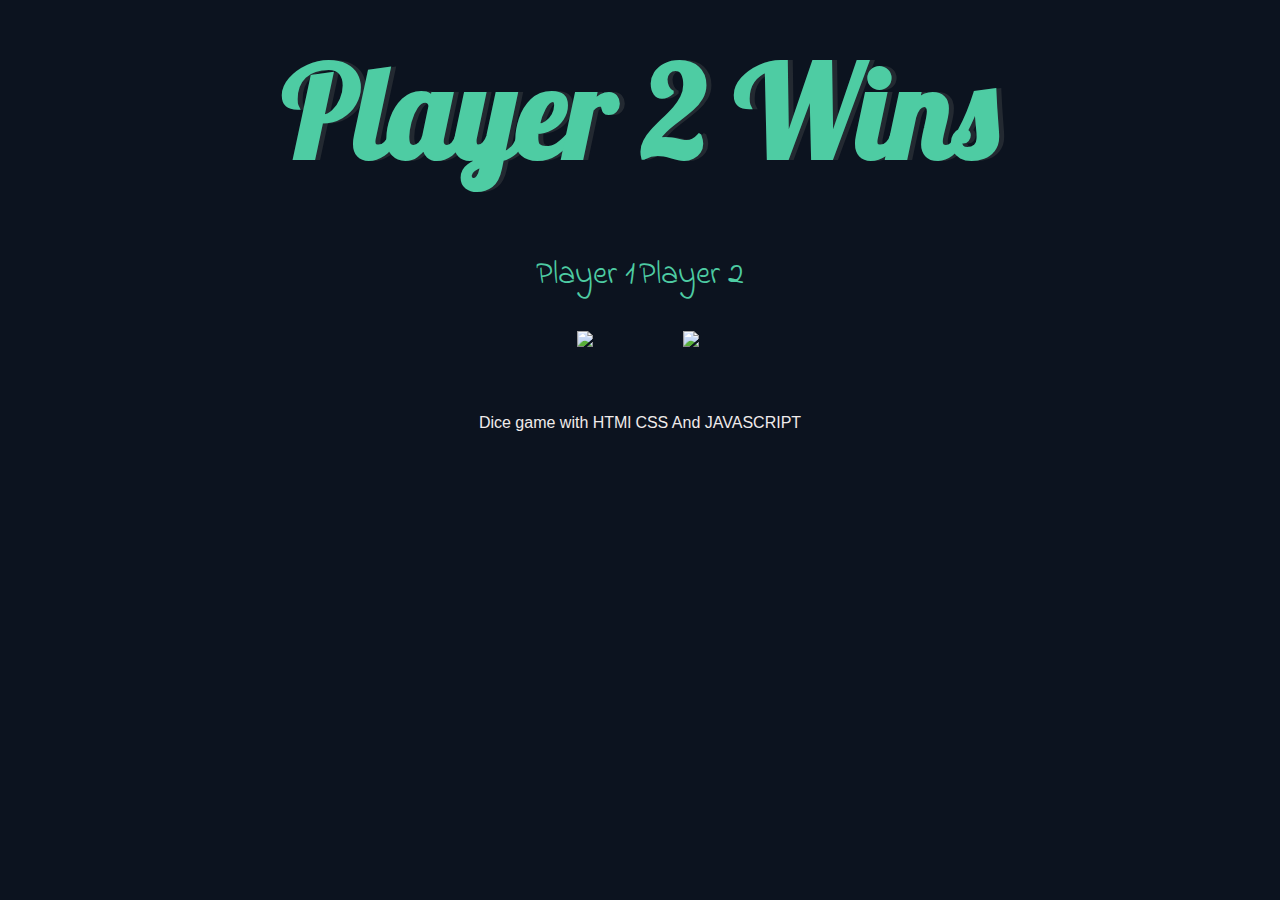
==== dicee.html @ f855ed03 "Add files via upload" ====
<!DOCTYPE html>
<html lang="en" dir="ltr">
  <head>
    <meta charset="utf-8">
    <title>Dicee</title>
    <link rel="stylesheet" href="styles.css">
    <link href="https://fonts.googleapis.com/css?family=Indie+Flower|Lobster" rel="stylesheet">

  </head>
  <body>

    <div class="container">
      <h1>Refresh Me</h1>

      <div class="dice">
        <p>Player 1</p>
        <img class="img1" src="./images/dice6.png">
      </div>

      <div class="dice">
        <p>Player 2</p>
        <img class="img2" src="./images/dice6.png">
      </div>

    </div>


  </body>
  <script src="index.js"></script> 
  <footer>
    Dice game with HTMl CSS And JAVASCRIPT
  </footer>
</html>
---- styles.css ----
.container {
  width: 70%;
  margin: auto;
  text-align: center;
}

.dice {
  text-align: center;
  display: inline-block;

}

body {
  background-color: #0c131f;
}

h1 {
  margin: 30px;
  font-family: 'Lobster';
  text-shadow: 5px 0 #232931;
  font-size: 8rem;
  color: #4ECCA3;
}

p {
  font-size: 2rem;
  color: #4ECCA3;
  font-family: 'Indie Flower';
}

img {
  width: 80%;
}

footer {
  margin-top: 5%;
  color: #f0ebeb;
  text-align: center;
  font-family: 'Lucida Sans', 'Lucida Sans Regular', 'Lucida Grande', 'Lucida Sans Unicode', Geneva, Verdana, sans-serif ;

}
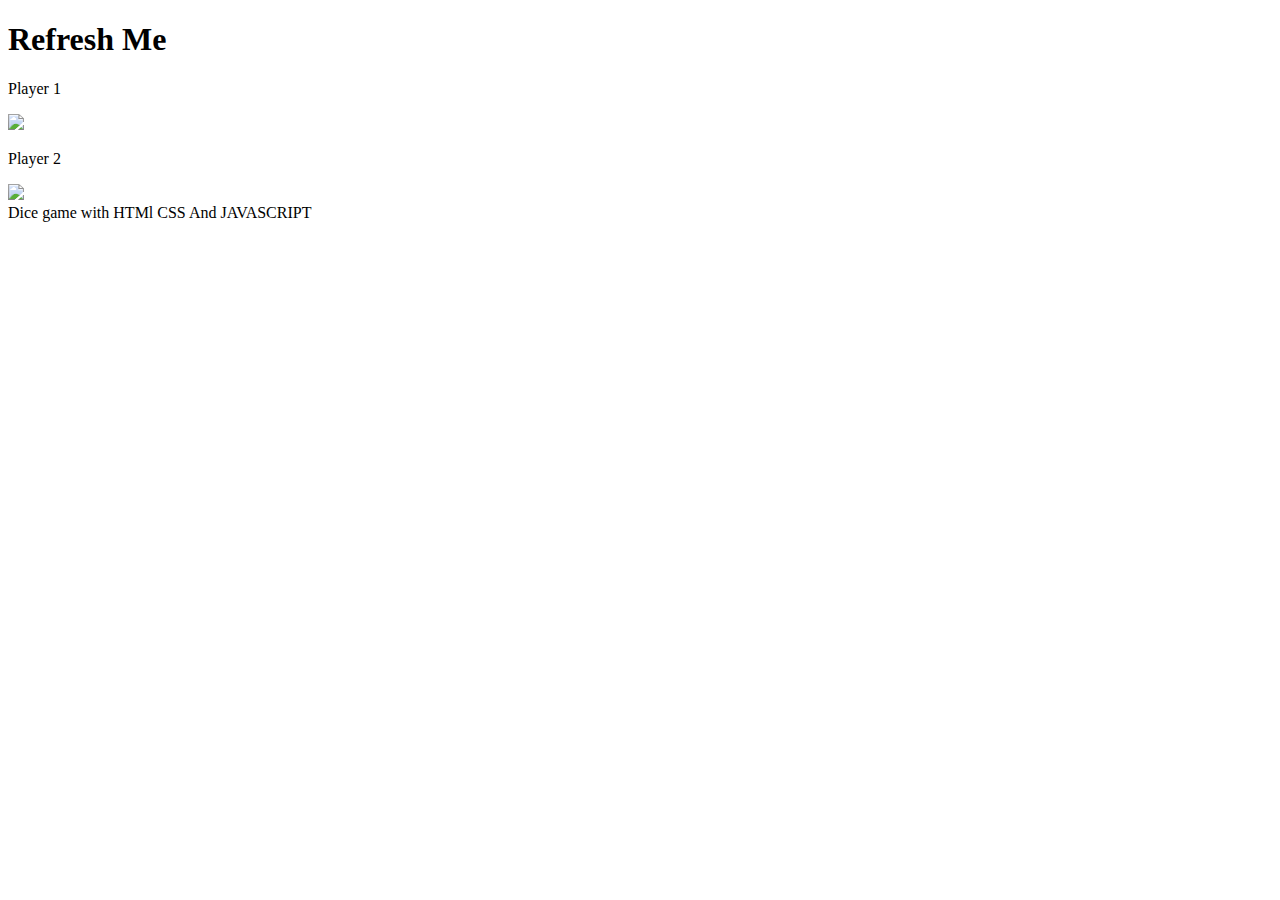
==== commit fd0d721f: "Add files via upload" ====
--- a/dicee.html
+++ b/dicee.html
@@ -3,7 +3,7 @@
   <head>
     <meta charset="utf-8">
     <title>Dicee</title>
-    <link rel="stylesheet" href="styles.css">
+    <link rel="stylesheet" href="./css/styles.css">
     <link href="https://fonts.googleapis.com/css?family=Indie+Flower|Lobster" rel="stylesheet">
 
   </head>
@@ -26,7 +26,7 @@
 
 
   </body>
-  <script src="index.js"></script> 
+  <script src="./js/index.js"></script> 
   <footer>
     Dice game with HTMl CSS And JAVASCRIPT
   </footer>
